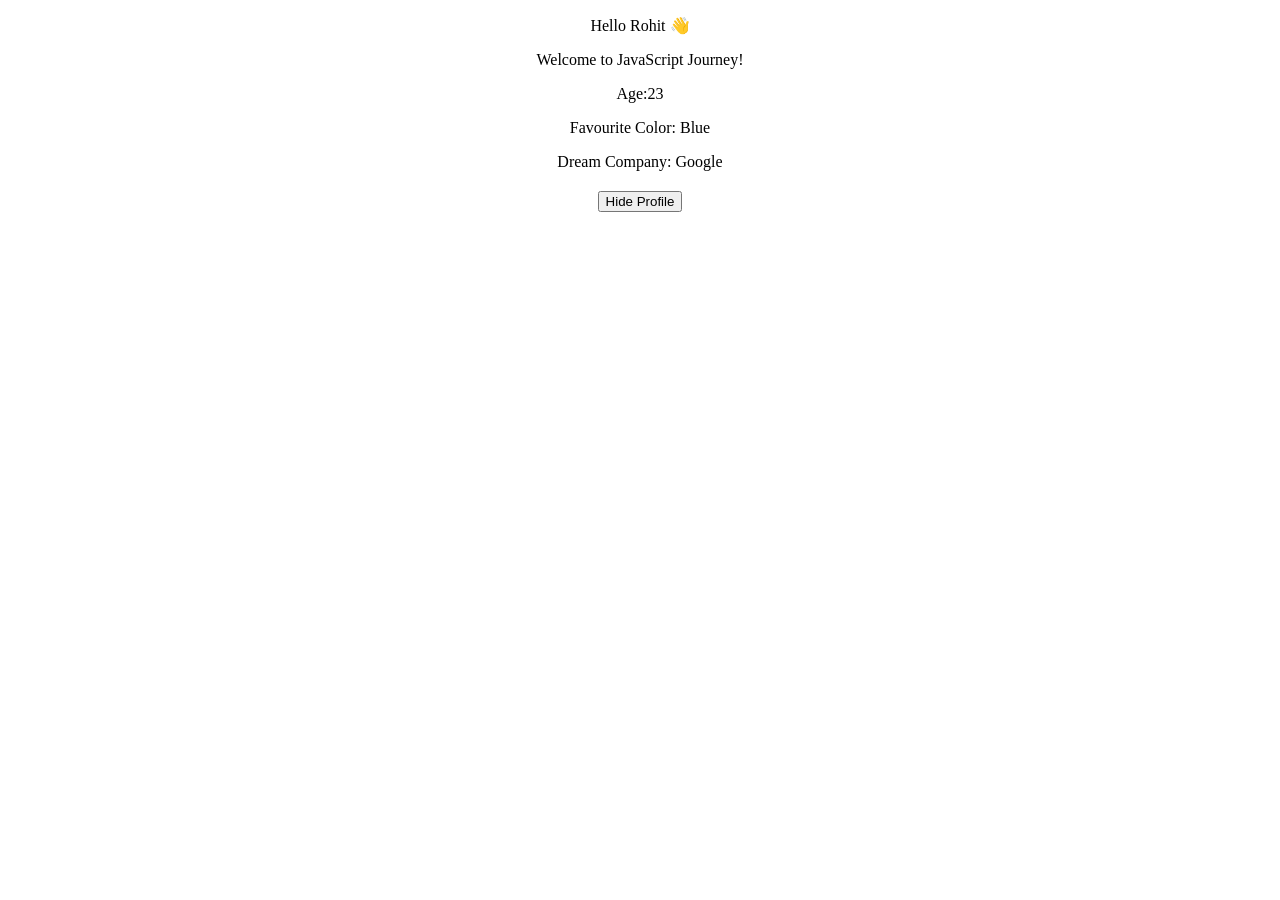
==== js.4/index.html @ b16dcfad "Complete JavaScript basics and mini projects" ====
<!doctype html>
<html lang="en">
  <head>
    <meta charset="UTF-8" />
    <meta name="viewport" content="width=device-width, initial-scale=1.0" />
    <title>JavaScript 4</title>

    <link rel="stylesheet" href="style.css" />
  </head>
  <body>
    <!-- <button id = "btn"></button>
    <button id = "btn2"></button>
    <p id = "greetings"> Hello Rohit!</p>
    <p id ="dreamCompany">Show Dream Company</p>
    <script src="script.js"></script> -->
    <div id="profile">
      <p id="name">Hello Rohit 👋</p>
      <p id="greetings">Welcome to JavaScript Journey!</p>
      <p id="age">Age:23</p>
      <p id="color">Favourite Color: Blue</p>
      <p id="dreamCompany">Dream Company: Google</p>
    </div>

    <h2 id="status"></h2>
    <button id="btn">Hide Profile</button>
    <script src = "script.js"></script>
  </body>
</html>
---- js.4/style.css ----
body{
    text-align: center;
    color: #000000;
}

#btn{
    width: 40;
}

#btn2{
    width:50;
}
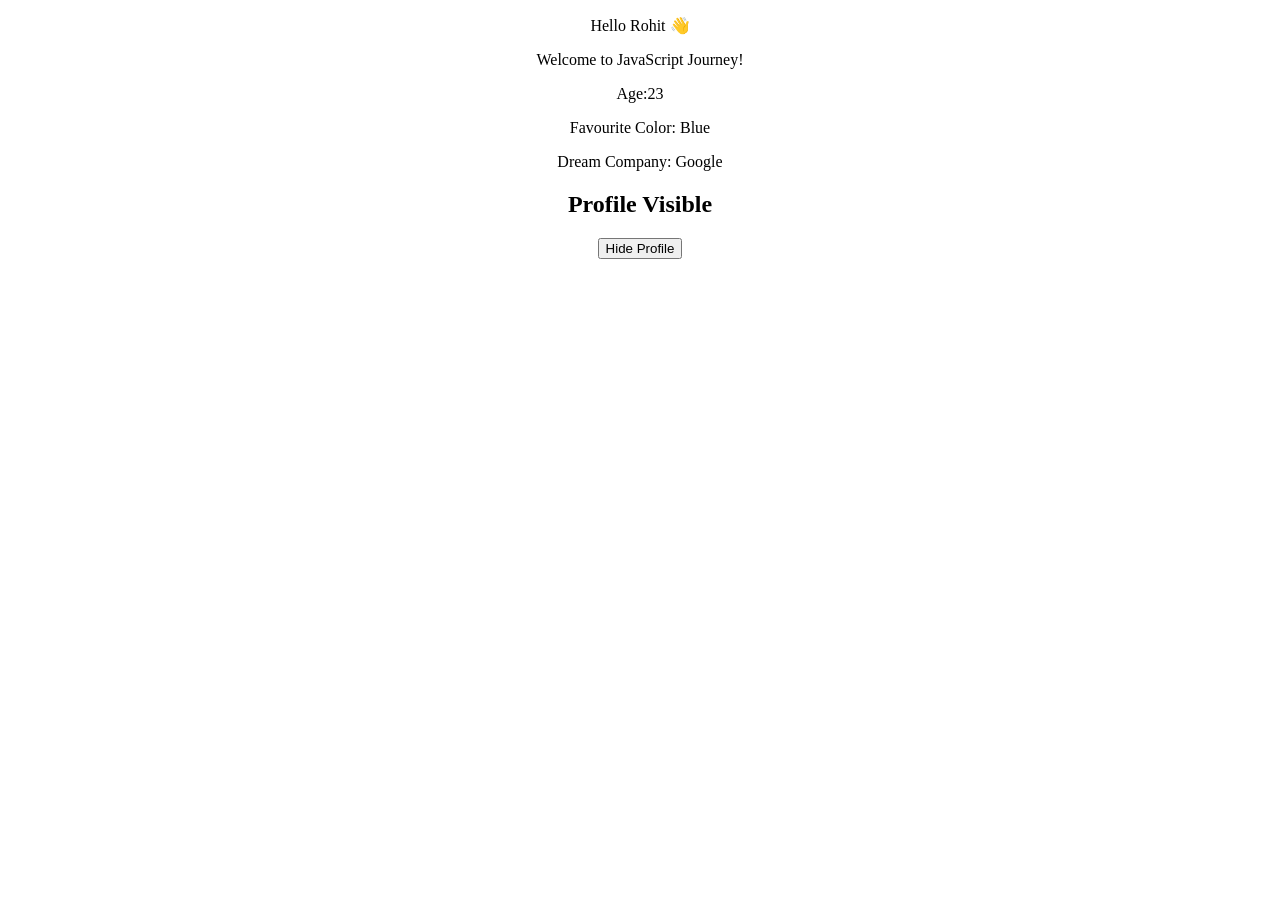
==== commit 42e45c52: "Build random quote generator with arrow functions" ====
--- a/js.4/index.html
+++ b/js.4/index.html
@@ -21,7 +21,7 @@
       <p id="dreamCompany">Dream Company: Google</p>
     </div>
 
-    <h2 id="status"></h2>
+    <h2 id="status">Profile Visible</h2>
     <button id="btn">Hide Profile</button>
     <script src = "script.js"></script>
   </body>
--- a/js.4/style.css
+++ b/js.4/style.css
@@ -9,4 +9,4 @@
 
 #btn2{
     width:50;
-}+}
